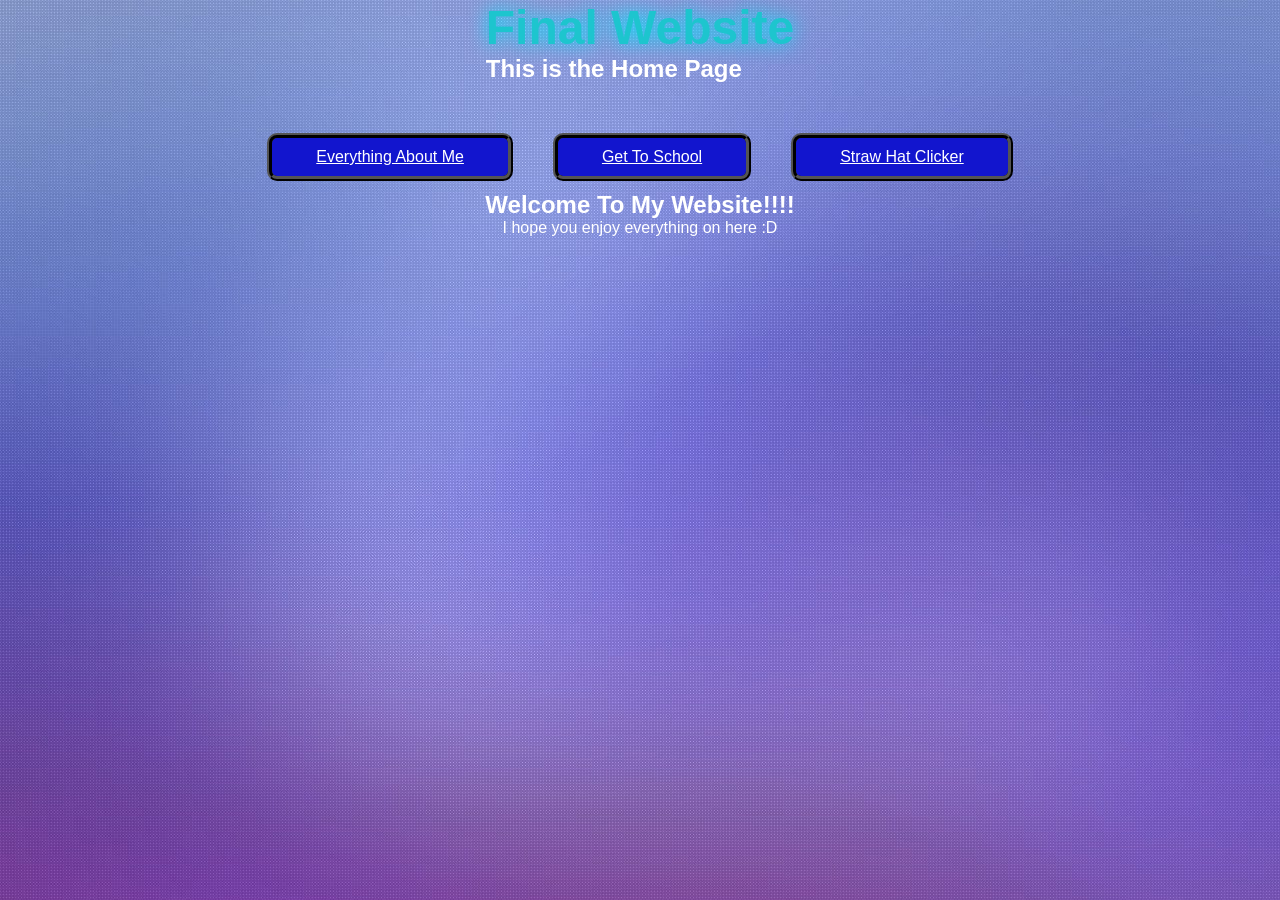
==== Final/index.html @ df74eec9 "update" ====
<!DOCTYPE html>
<html lang="en">

<head>
    <meta charset="UTF-8">
    <meta name="viewport" content="width=device-width, initial-scale=1.0">
    <title>Website Assignment</title>
    <link rel="stylesheet" href="website.css">
    <style>
        body {
            display: flex;
            flex-direction: column;
            align-items: center;
            background-color: rgb(230, 200, 171);
        }

        nav ul {
            display: flex;
            justify-content: space-evenly;
            list-style-type: none;
            padding: 0;

        }

        nav ul li {
            margin: 10px 20px 10px 20px;
            background-color: rgb(18, 21, 206);
            padding: 10px;
            border: 5px ridge rgb(0, 0, 0);
            border-radius: 10px;
            transition: 0.5s;

            .box {
                box-shadow: 10px 20px 10px 20px rgba(124, 6, 6, 0.5);
            }

        }

        nav ul li:hover {
            background-color: rgb(73, 172, 248);
            margin: 0px;
            padding: 20px 30px 20px 30px;
            transition: 0.2s;

            .box {
                box-shadow: 20px 30px 20px 30px rgba(189, 12, 12, 0.5);
            }

        }
    </style>
</head>

<body>
    <strong>
        <h1>Final Website</h1>
        <h2> This is the Home Page</h2>
    </strong>
    <nav>
        <ul>
            <li><a href="aboutme.html">Everything About Me</a></li>
            <li><a href="/GetToSchool7//index.html">Get To School</a></li>
            <li><a href="onepiececlicker.html">Straw Hat Clicker</a></li>
        </ul>
    </nav>
    <h2> Welcome To My Website!!!!</h2>
    <p>I hope you enjoy everything on here :D</p>


</html>
---- Final/website.css ----
* {
    margin: 0;
    padding: 0;
    box-sizing: border-box;
}

body {
    background-image: url(R.jpg);
        
    color: white;
    font-family: 'Inter', sans-serif;
    
}

header {
    text-align: center;
    padding: 30px 20px;
    background: rgba(0, 0, 0, 0.4);
    border-bottom: 1px solid rgba(44, 5, 5, 0.13);
}

h1 {
    font-family: 'Orbitron', sans-serif;
    font-size: 3rem;
    color: #1dc5ce;
    text-shadow: 0 0 20px #00e5ff;
}


nav {
    margin-top: 40px;
}

nav a {
    color: white;
    margin: 0 15px;
    padding: 10px 18px;
    border-radius: 30px;
    transition: 0.2s;
    border: 1px solid transparent;
}

nav a:hover {
    background: #00e5ff;
    color: black;
    border-color: white;
}
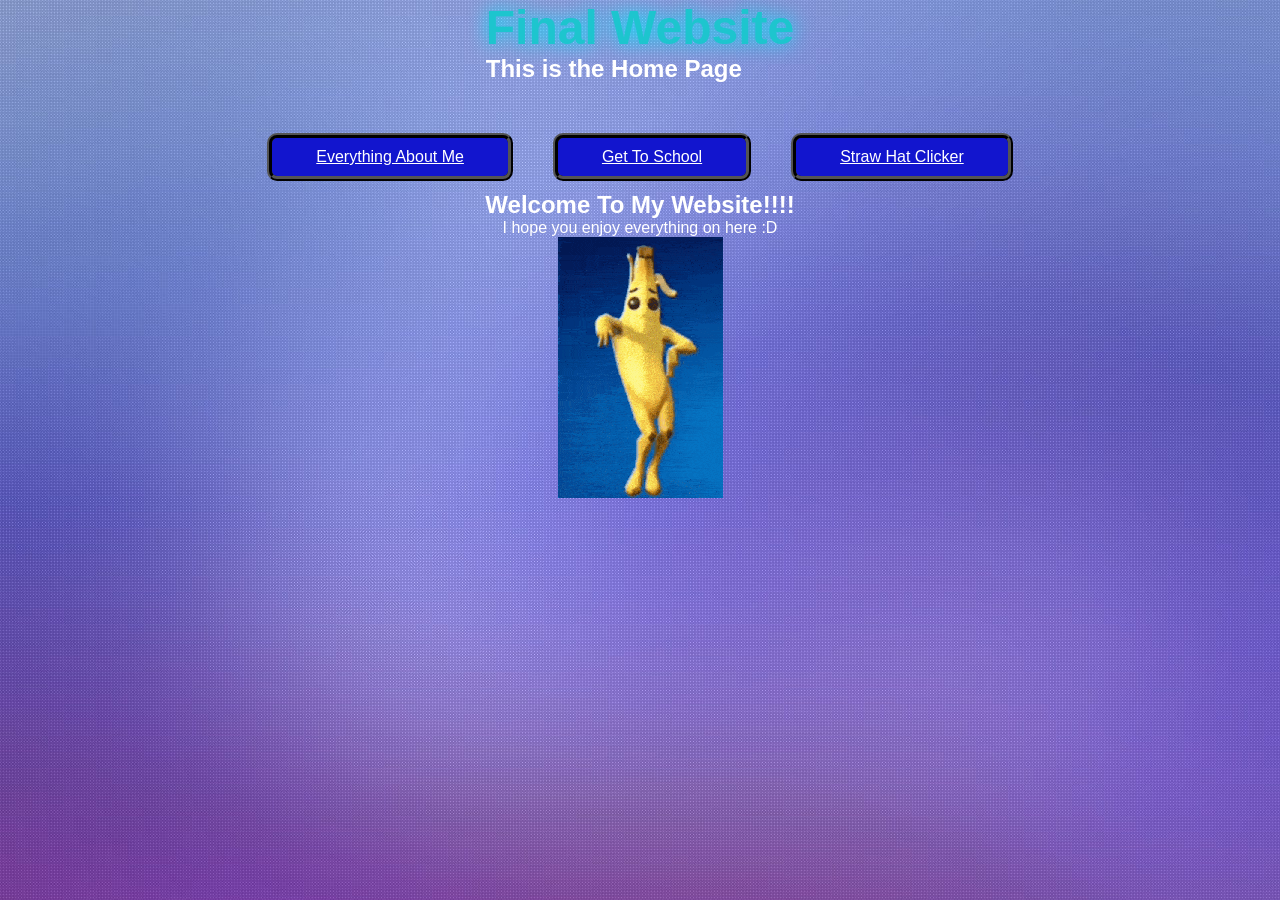
==== commit 6609e051: "update" ====
--- a/Final/index.html
+++ b/Final/index.html
@@ -65,5 +65,9 @@
     <h2> Welcome To My Website!!!!</h2>
     <p>I hope you enjoy everything on here :D</p>
 
+     
+        <img src="sigma.gif"> 
+    
+
 
 </html>
